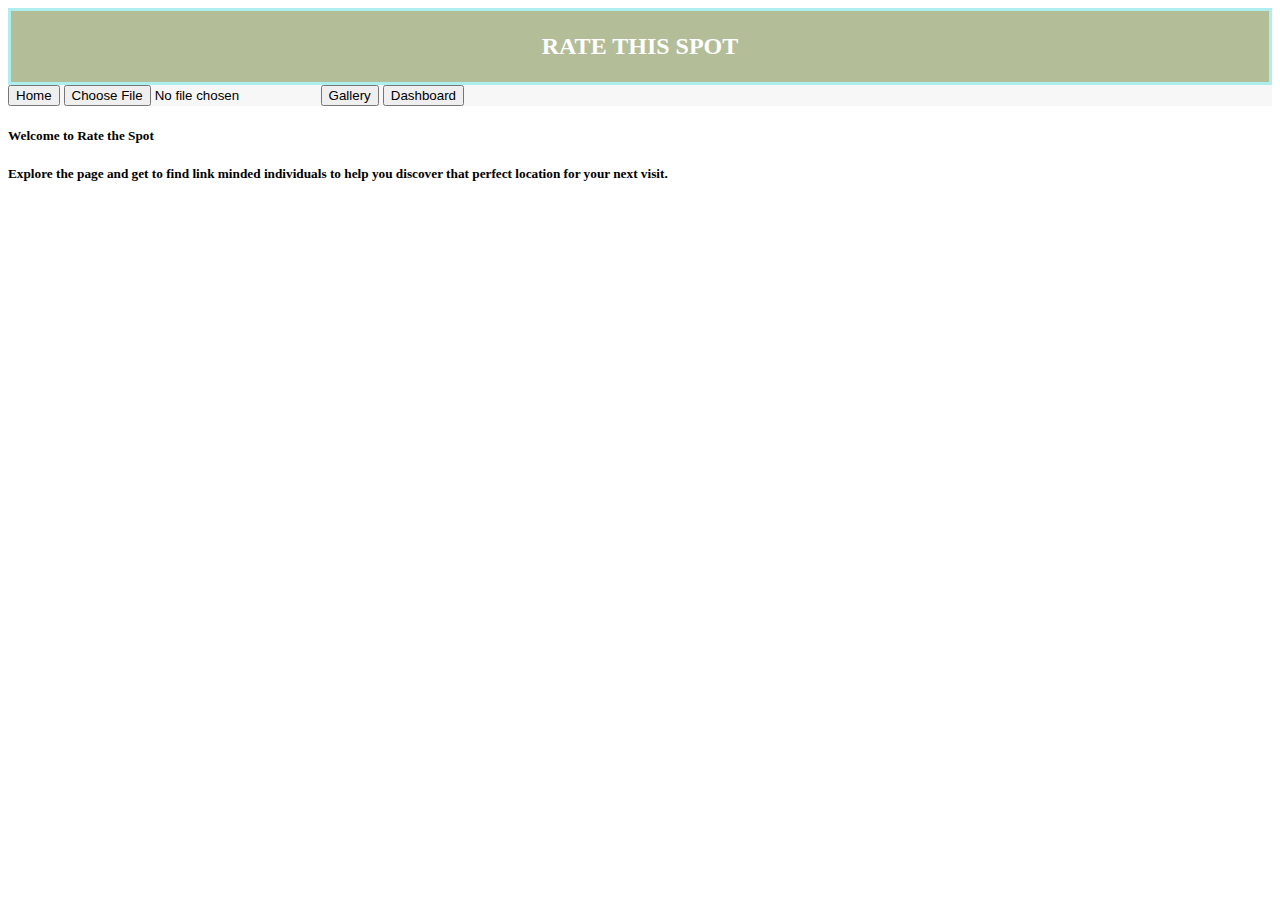
==== index.html @ df0a4aca "first commit" ====
<!DOCTYPE html>
<html>
    <head>
        <title>
            RATE THIS SPOT
        </title>
        <link rel="stylesheet" href="styles.css">
        <meta name="viewport" content="width-device-width, initial-scale=1.0, user-scalable=no"/>
        <meta name="HandheldFriendly" content="true"/>
    </head>
    <body>
        <div class="mainpage">
            <div class="header"><h2>RATE THIS SPOT</h2></div>
            <div class="navigation-bar">
                <button onclick="window.open('index.html','_parent')">Home</button> <!--When clicked home button returns to home page-->
                <span><input id="btnCamera" type="file" accept="image/*" capture="environment"/></span> <!--Create button to open camera-->
                <button>Gallery</button>
                <button id="dashboard" onclick="window.open('dashboard.html','_parent')">Dashboard</button>
            </div>
            </div>
        </div>  
        <div class="bodypage">
            <h5>Welcome to Rate the Spot</h5>
            <h5>Explore the page and get to find link minded individuals to help you discover that perfect location 
                for your next visit. 
            </h5>
        </div>      
    </body>
</html>
---- styles.css ----
.mainpage{
    background-color:grey;
    margin-left: auto;
    margin-right: auto;
}
.navigation-bar{
    background:rgb(248, 247, 247);
    height: 100%;
    width: 100%;
}
.box1{
    background:pink;
    margin-left: auto;
    margin-right: auto; 
    width:300px;
    border: 2px solid black;
    display:block;
}
.box2{
    background:pink;
    margin-left: auto;
    margin-right: auto;
    width:300px;
    border: 2px solid black;
    display:block;
}
.box3{
    background:pink;
    margin-left: auto;
    margin-right: auto; 
    width:300px;
    border: 2px solid black;
    display:block;
}
.box4{
    background:pink;
    margin-left: auto;
    margin-right: auto; 
    width:300px;
    border: 2px solid black;
    display:block;
}
.header{
    text-align:center;
    background-color:rgb(179, 189, 152);
    color:white;
    font-family: serif;
    border: 3px solid paleturquoise;
    padding:2px;
}
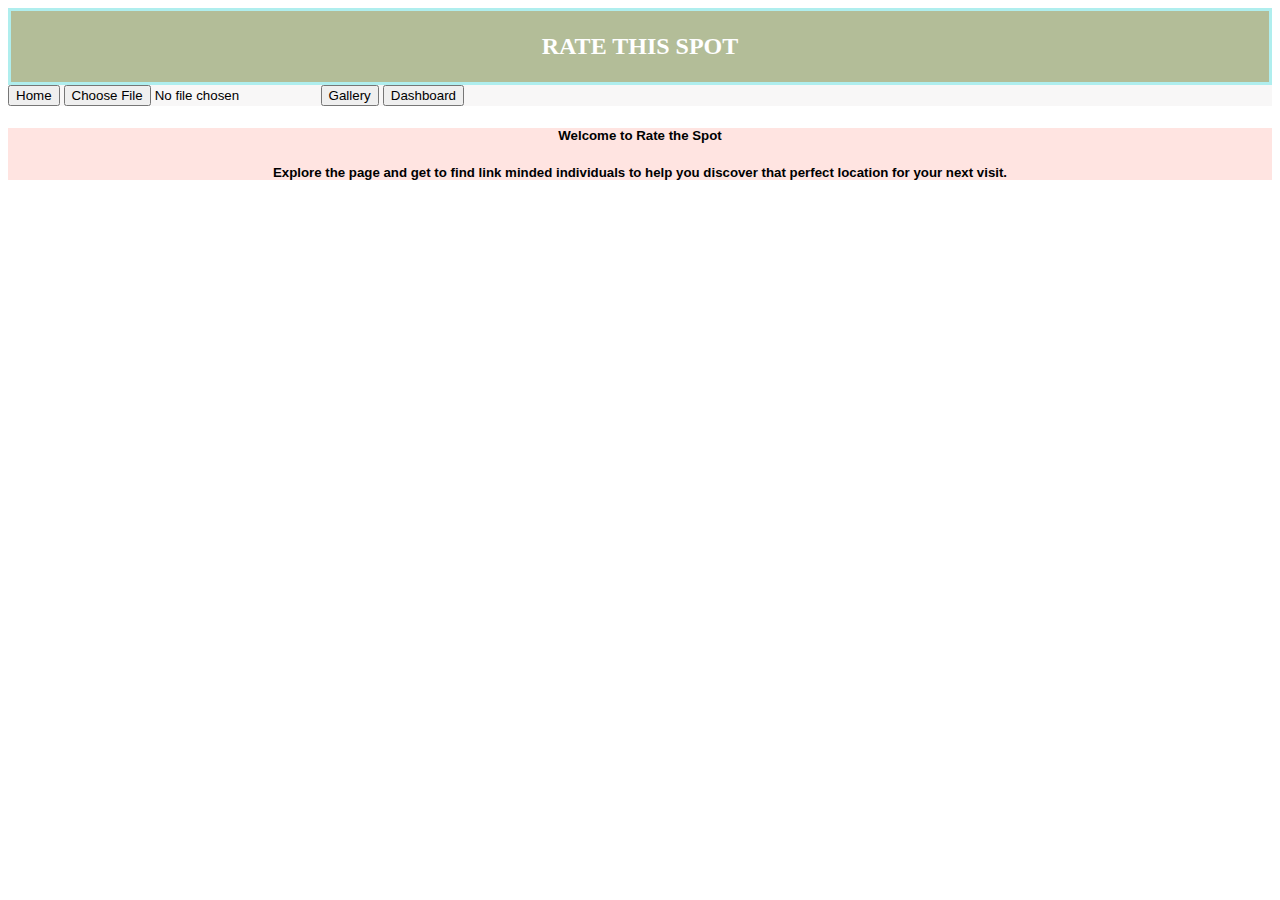
==== commit 59a29706: "All Commit" ====
--- a/index.html
+++ b/index.html
@@ -22,7 +22,7 @@
         <div class="bodypage">
             <h5>Welcome to Rate the Spot</h5>
             <h5>Explore the page and get to find link minded individuals to help you discover that perfect location 
-                for your next visit. 
+                for your next visit.
             </h5>
         </div>      
     </body>
--- a/styles.css
+++ b/styles.css
@@ -48,3 +48,12 @@
     border: 3px solid paleturquoise;
     padding:2px;
 }
+.bodypage{
+    background-color: mistyrose;
+    margin-left: auto;
+    margin-right: auto;
+}
+h5{
+    text-align: center;
+    font-family: Arial, Helvetica, sans-serif;
+}
